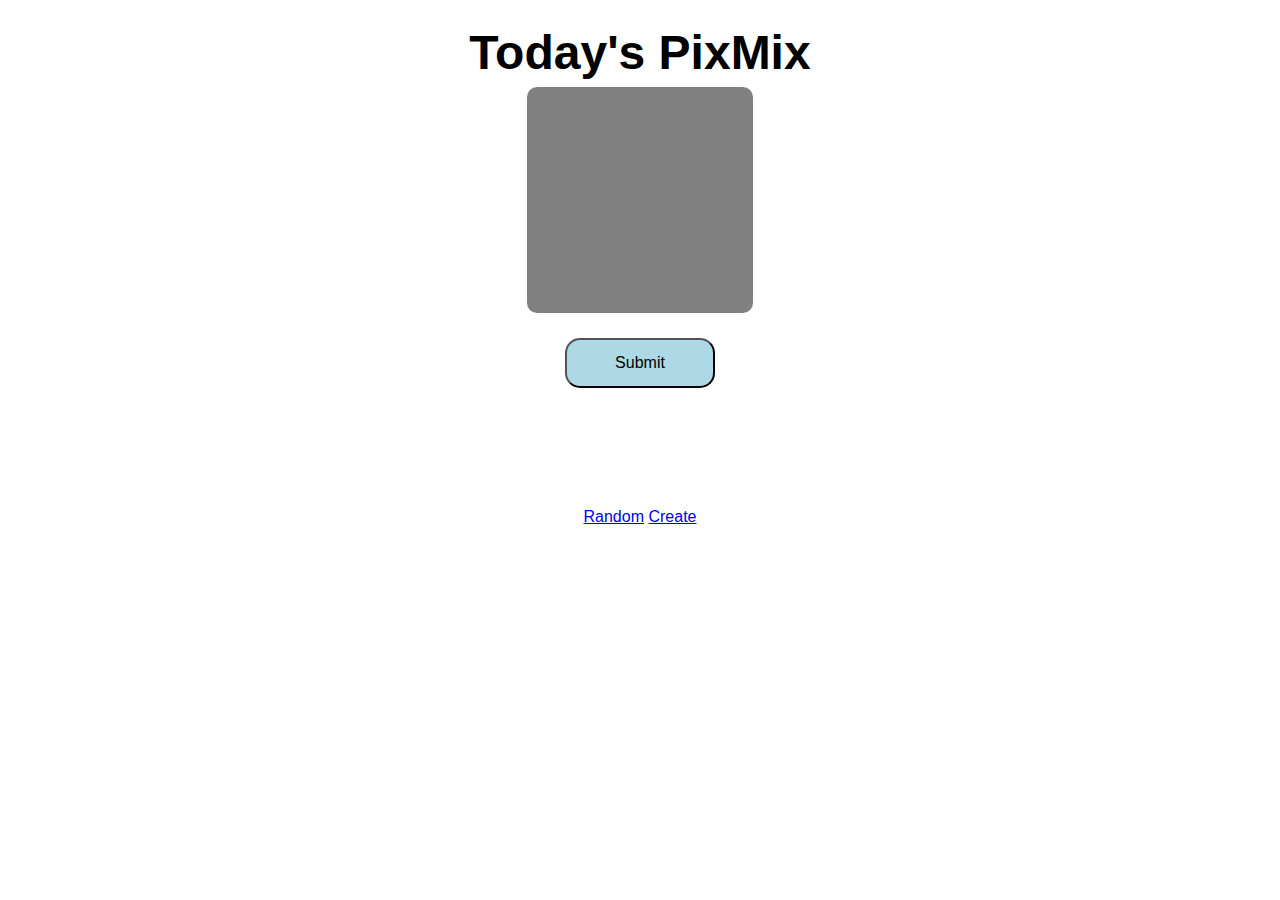
==== index.html @ 81ad44d9 "nav test" ====
<!DOCTYPE html>
<html lang="en" dir="ltr">
  <head>
    <meta charset="utf-8">
    <meta name="viewport" content="width=device-width, initial-scale=1.0, user-scalable=no">
    <meta name="description" content="Addictive pixel puzzles for the wordless">
<meta name="keywords" content="puzzle, fun, pixel, wordle, game">
    <link rel="stylesheet" href="styles.css">
    <link rel="icon" type="image/x-icon" href="images/favicon.ico">
    <title>PixMix</title>
  </head>
  <body>
    <h1>Today's PixMix</h1>
<div id="board-wrapper">
  <div class="board" id="board"></div>
  </div>
  <p class="message" id="message"></p>
  <button class="hidden" id="easify">Easify</button>
  <div class="hidden" id = "display-buttons">
  <button id="display-correct">Show Correct</button>
  <button id="display-adjacent">Show Adjacent</button>
  <button id="display-wrong">Show Wrong</button>
 </div>
  <div id="button-wrapper">
  <button id="submit">Submit</button>
  </div>
  <div class="guesses" id="guesses">

  </div>
  <div class="nav">
    <a  href="random">Random</a>
    <a  href="create">Create</a>
  </div>
  <script type="text/javascript" src='script.js'></script>
  <!-- <script type="text/javascript" src='https://html2canvas.hertzen.com/dist/html2canvas.js'></script> -->
  </body>
</html>
---- styles.css ----
h1 {
  font-size: 3rem;
  margin: 7px;
  margin-top: 2%;
}

body {
  text-align: center;
  font-family: sans-serif;
}

button {
  padding: 10px;
  font-size: 1rem;
  border-radius: 15px;
  margin: 5px;
}

.input{
  width: 50px;
  height: 30px;
  margin: 5px;
  text-align: center;
  font-size: 1.5rem;
}

.input-wrapper{
  display: flex;
  flex-direction: column;
  justify-content: center;
  align-items: center;
}

.board {
  /* border-style: solid; */
  display: grid;
  grid-template-columns: repeat(var(--pixels), 30px);
  grid-template-rows: repeat(var(--pixels), 30px);
  gap: 1px;
  width: fit-content;
  margin: auto;
  border-radius: 10px;
  padding: 5px;
  background-color: gray;
}

.message {
  margin: 5px;
  font-size: 1.5rem;
}

.pixel {
  border: solid;
  border-radius: 7px;
  background-color: white;
}

.guess-pixel {
  border: solid;
  border-color: gray;
  border-width: 0.1px;
}

.correct {
  background: #23cc55;
  transform: rotateX(180deg);
  transition: 0.9s;
  transform-style: preserve-3d;
  position: relative;
}

.adjacent {
  background: orange;
  transform: rotateX(180deg);
  transition: 0.9s;
  transform-style: preserve-3d;
  position: relative;
}

.wrong {
  background: gray;
  transform: rotateX(180deg);
  transition: 0.9s;
  transform-style: preserve-3d;
  position: relative;
}

.correct-history {
  background: lightgreen;
}

.wrong-history {
  background: gray;
}

.adjacent-history {
  background: #ffd61f;
}

.selected {
  background: black;
}

.guesses {
  margin: auto;
  display: flex;
  flex-direction: row;
  justify-content: center;
  flex-wrap: wrap;
}

.guess-board-wrapper {
  /* flex: 0; */
  /* height: 0;
width: 0; */
  /* animation: guessanimation 1s ease-out 1s */
}

.guess-board {
  border-style: solid;
  display: grid;
  grid-template-columns: repeat(var(--pixels), 20px);
  grid-template-rows: repeat(var(--pixels), 20px);
  /* gap: 1px; */
  width: fit-content;
  margin: 10px;
  border-radius: 5px;
}

.flip {
  /* flex-grow: 1; */
  transform-origin: center;
  transform: rotateY(180deg);
  transition: 2s;
  transform-style: preserve-3d;
  /* position: relative; */
}

.hidden {
  display: none;
}

.nav{
margin-top: 100px;
}

#submit {
  min-width: 150px;
  min-height: 50px;
  background-color: lightblue;
  margin: 20px;
}

#easify{
  min-width: 70px;
  min-height: 30px;
  font-size: 0.7rem;
}

#display-correct {
  min-width: 70px;
  min-height: 30px;
  background-color: lightgreen;
  font-size: 0.7rem;
}

#display-adjacent {
  min-width: 70px;
  min-height: 30px;
  background-color: #ffd61f;
  font-size: 0.7rem;
}

#display-wrong {
  min-width: 70px;
  min-height: 30px;
  /* background-color: gray; */
  font-size: 0.7rem;
}

/* @keyframes guessanimation {
  100% {
    height:100%;
    width: 100%;
  }
} */
@media screen and (max-width: 600px) {
  button {
    min-width: 250px;
    min-height: 70px;
  }

  .board {
    grid-template-columns: repeat(var(--pixels), 40px);
    grid-template-rows: repeat(var(--pixels), 40px);
  }

  .message {
    margin: 7px;
    font-size: 18px;
  }

  #submit {
    margin: 20px;
  }

  #easify{
    min-width: 200px;
    min-height: 40px;
    margin: 7px;
  }

  #display-correct {
    min-width: 150px;
    min-height: 40px;
    margin: 7px;
    background-color: lightgreen;
    font-size: 1rem;
  }

  #display-adjacent {
    min-width: 150px;
    min-height: 40px;
    margin: 7px;
    background-color: #ffd61f;
    font-size: 1rem;
  }

  #display-wrong {
    min-width: 150px;
    min-height: 40px;
    margin: 7px;
    /* background-color: gray; */
    font-size: 1rem;
  }

}
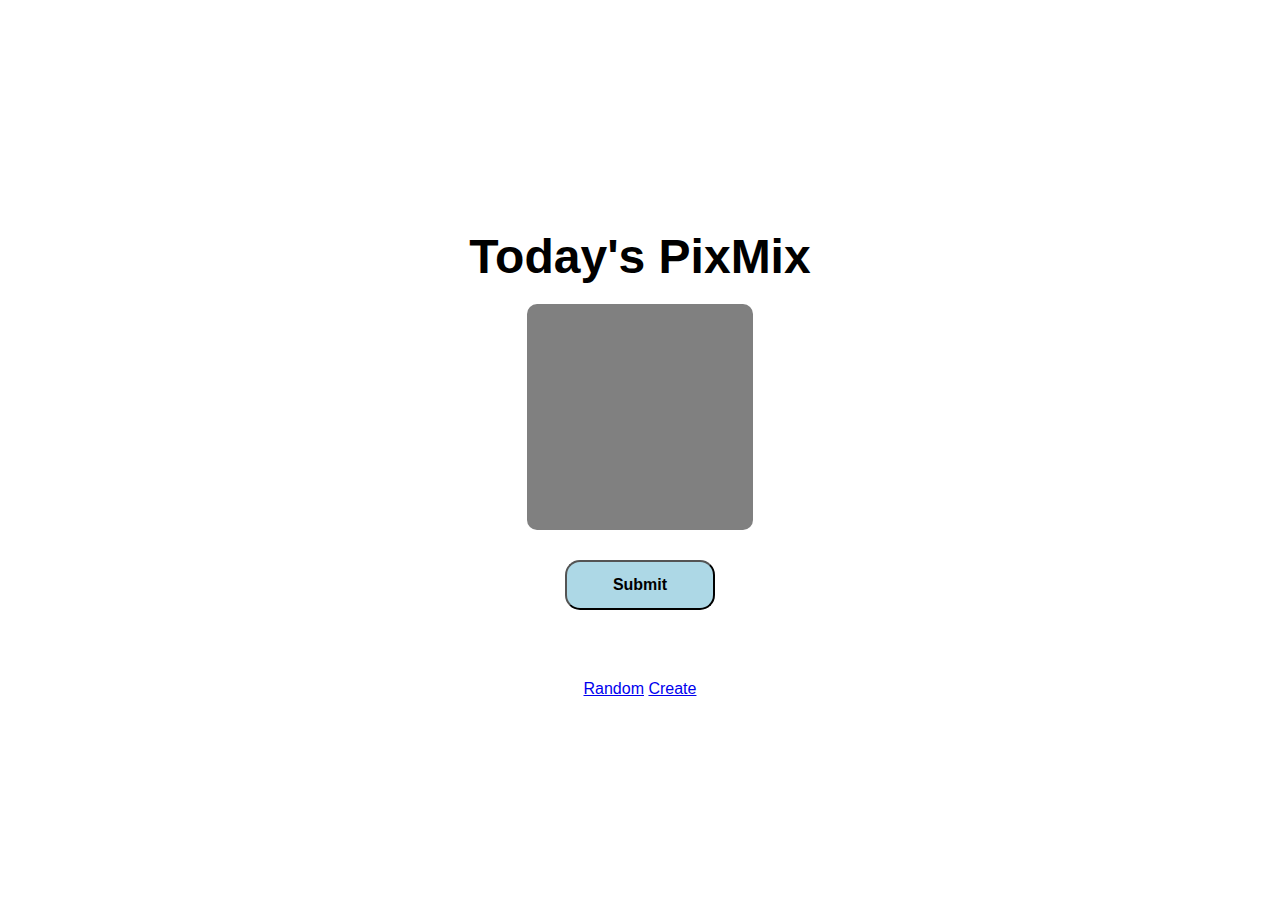
==== commit e60e21be: "sharable added, flex wrapper added" ====
--- a/index.html
+++ b/index.html
@@ -1,37 +1,60 @@
 <!DOCTYPE html>
 <html lang="en" dir="ltr">
-  <head>
-    <meta charset="utf-8">
-    <meta name="viewport" content="width=device-width, initial-scale=1.0, user-scalable=no">
-    <meta name="description" content="Addictive pixel puzzles for the wordless">
-<meta name="keywords" content="puzzle, fun, pixel, wordle, game">
-    <link rel="stylesheet" href="styles.css">
-    <link rel="icon" type="image/x-icon" href="images/favicon.ico">
-    <title>PixMix</title>
-  </head>
-  <body>
+
+<head>
+  <!-- General -->
+  <meta charset="utf-8">
+  <meta name="viewport" content="width=device-width, initial-scale=1.0, user-scalable=no">
+
+  <title>PixMix</title>
+  <link rel="icon" type="image/x-icon" href="images/favicon.ico">
+  <!-- Search Engine -->
+  <meta name="robots" content="index, follow">
+  <meta name="keywords" content="puzzle, fun, pixel, wordle, game">
+  <meta name="description" content="Addictive pixel puzzles for the Wordle-less">
+  <meta name="image" content="https://www.pixmixs.com/images/pixmix.jpg">
+  <!-- Schema.org for Google -->
+  <meta itemprop="name" content="PixMix">
+  <meta itemprop="description" content="Addictive pixel puzzles for the Wordle-less">
+  <meta itemprop="image" content="https://www.pixmixs.com/images/pixmix.jpg">
+  <!-- Open Graph general (Facebook, Pinterest & Google+) -->
+  <meta name="og:title" content="PixMix">
+  <meta name="og:description" content="Addictive pixel puzzles for the Wordle-ss">
+  <meta name="og:image" content="https://www.pixmixs.com/images/pixmix.jpg">
+  <meta name="og:url" content="https://www.pixmixs.com/">
+  <meta name="og:site_name" content="PixMix">
+  <meta name="og:type" content="website">
+
+  <!-- STYLES -->
+  <link rel="stylesheet" href="styles.css">
+</head>
+
+<body>
+  <div class="flex-wrapper">
     <h1>Today's PixMix</h1>
-<div id="board-wrapper">
-  <div class="board" id="board"></div>
-  </div>
-  <p class="message" id="message"></p>
-  <button class="hidden" id="easify">Easify</button>
-  <div class="hidden" id = "display-buttons">
-  <button id="display-correct">Show Correct</button>
-  <button id="display-adjacent">Show Adjacent</button>
-  <button id="display-wrong">Show Wrong</button>
- </div>
-  <div id="button-wrapper">
-  <button id="submit">Submit</button>
-  </div>
-  <div class="guesses" id="guesses">
+    <div id="board-wrapper">
+      <div class="board" id="board"></div>
+    </div>
+    <p class="message" id="message"></p>
+    <button class="hidden" id="easify">Easify</button>
+    <div class="hidden" id="display-buttons">
+      <button id="display-correct">Show Correct</button>
+      <button id="display-adjacent">Show Adjacent</button>
+      <button id="display-wrong">Show Wrong</button>
+    </div>
+    <div id="button-wrapper">
+      <button id="submit">Submit</button>
+    </div>
+    <div class="guesses" id="guesses">
 
-  </div>
-  <div class="nav">
-    <a  href="random">Random</a>
-    <a  href="create">Create</a>
+    </div>
+    <div class="nav">
+      <a href="random">Random</a>
+      <a href="create">Create</a>
+    </div>
   </div>
   <script type="text/javascript" src='script.js'></script>
   <!-- <script type="text/javascript" src='https://html2canvas.hertzen.com/dist/html2canvas.js'></script> -->
-  </body>
+</body>
+
 </html>
--- a/styles.css
+++ b/styles.css
@@ -1,34 +1,63 @@
+html{
+  height: 100%;
+}
+
+body {
+  display: flex;
+  flex-direction: column;
+  align-items: center;
+  justify-content: center;
+  text-align: center;
+  font-family: sans-serif;
+  height: 100%;
+}
+
+
 h1 {
   font-size: 3rem;
-  margin: 7px;
-  margin-top: 2%;
-}
-
-body {
-  text-align: center;
-  font-family: sans-serif;
-}
+  margin: 10px;
+  /* margin-top: 10%; */
+  margin-bottom: 20px;
+}
+
 
 button {
   padding: 10px;
   font-size: 1rem;
   border-radius: 15px;
   margin: 5px;
+  font-weight: bold;
+}
+
+.flex-wrapper{
+  display: flex;
+  flex-direction: column;
+  align-items: center;
+  justify-content: center;
+  top: 50%
 }
 
 .input{
   width: 50px;
   height: 30px;
-  margin: 5px;
+  margin: 10px 0 20px;
   text-align: center;
   font-size: 1.5rem;
 }
 
+.text-input{
+  margin: 10px 0 20px;
+  text-align: center;
+  height: 30px;
+  font-size: 1rem;
+}
+
 .input-wrapper{
   display: flex;
   flex-direction: column;
   justify-content: center;
   align-items: center;
+  margin-top: 100px;
 }
 
 .board {
@@ -141,7 +170,7 @@
 }
 
 .nav{
-margin-top: 100px;
+margin-top: 50px;
 }
 
 #submit {
@@ -191,10 +220,20 @@
   }
 
   .board {
-    grid-template-columns: repeat(var(--pixels), 40px);
-    grid-template-rows: repeat(var(--pixels), 40px);
-  }
-
+    /* grid-template-columns: repeat(var(--pixels), 40px);
+    grid-template-rows: repeat(var(--pixels), 40px); */
+    grid-template-columns: repeat(var(--pixels), calc(90vw / var(--pixels)));
+    grid-template-rows: repeat(var(--pixels), calc(90vw / var(--pixels)));
+  }
+
+  .pixel{
+    border-radius: 10%;
+  }
+
+  .guess-board {
+    grid-template-columns: repeat(var(--pixels), calc(30vw / var(--pixels)));
+    grid-template-rows: repeat(var(--pixels), calc(30vw / var(--pixels)));
+  }
   .message {
     margin: 7px;
     font-size: 18px;
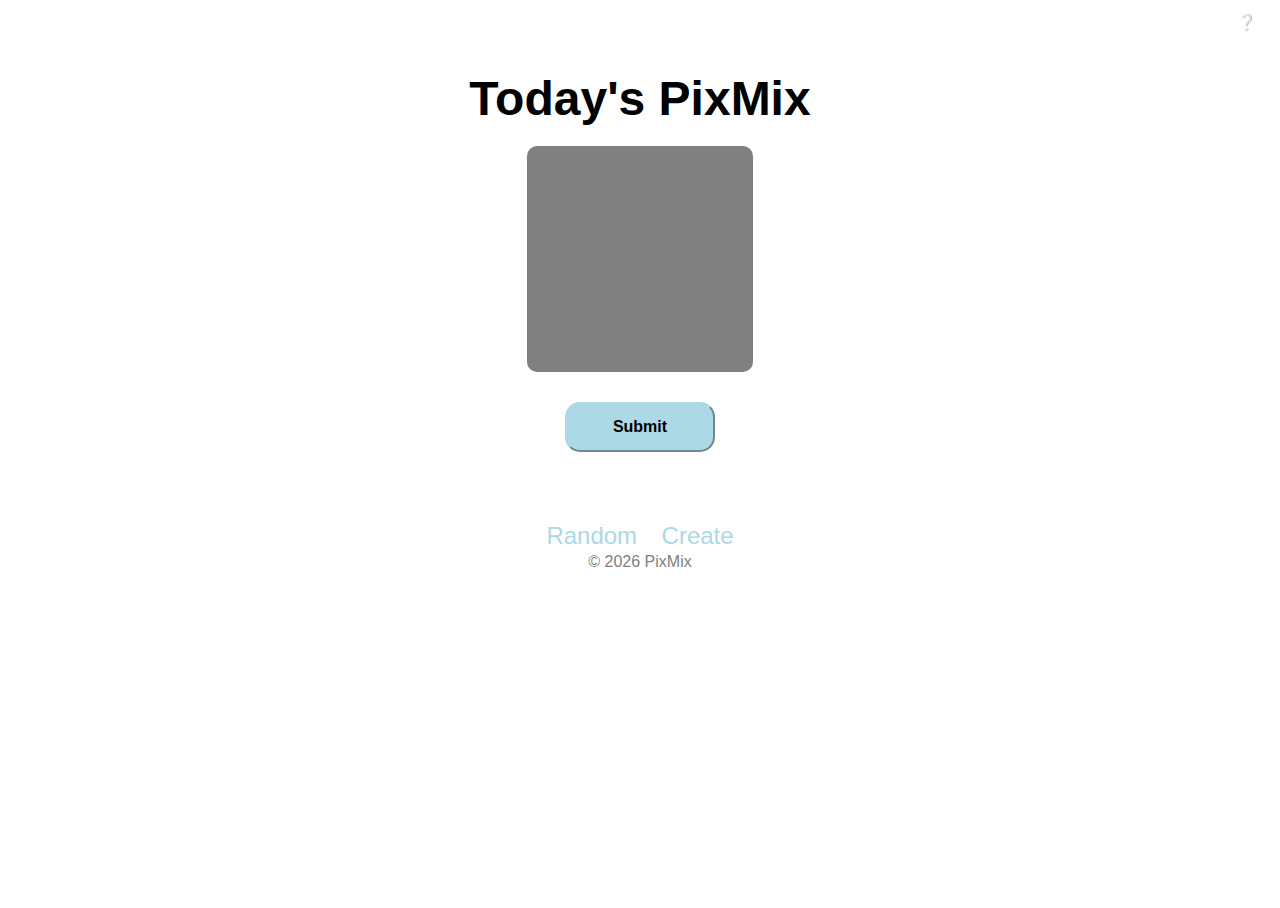
==== commit ce73ac25: "rules, esthetics, tracking" ====
--- a/index.html
+++ b/index.html
@@ -2,16 +2,26 @@
 <html lang="en" dir="ltr">
 
 <head>
+  <!-- Global site tag (gtag.js) - Google Analytics -->
+  <script async src="https://www.googletagmanager.com/gtag/js?id=G-T30LWP3R9D"></script>
+  <script>
+    window.dataLayer = window.dataLayer || [];
+    function gtag(){dataLayer.push(arguments);}
+    gtag('js', new Date());
+
+    gtag('config', 'G-T30LWP3R9D');
+  </script>
+
   <!-- General -->
   <meta charset="utf-8">
   <meta name="viewport" content="width=device-width, initial-scale=1.0, user-scalable=no">
 
   <title>PixMix</title>
   <link rel="icon" type="image/x-icon" href="images/favicon.ico">
+  <meta name="keywords" content="puzzle, fun, pixel, wordle, game">
+  <meta name="description" content="Addictive pixel puzzles for the Wordle-less">
   <!-- Search Engine -->
   <meta name="robots" content="index, follow">
-  <meta name="keywords" content="puzzle, fun, pixel, wordle, game">
-  <meta name="description" content="Addictive pixel puzzles for the Wordle-less">
   <meta name="image" content="https://www.pixmixs.com/images/pixmix.jpg">
   <!-- Schema.org for Google -->
   <meta itemprop="name" content="PixMix">
@@ -29,9 +39,30 @@
   <link rel="stylesheet" href="styles.css">
 </head>
 
+  <!-- BODY -->
 <body>
   <div class="flex-wrapper">
     <h1>Today's PixMix</h1>
+    <p id="help">❔</p>
+    <div class="hidden rules" id="rules">
+    <h3>How to play</h3>
+    <p>Select pixels on the board until you reach the game max</p>
+    <p>Click submit to see your result</p>
+    <br />
+    <div class="rules-sub">
+        <p class="green emoji">🟩</p><p>Green - correct!</p>
+    </div>
+  <div class="rules-sub">
+      <p class="orange emoji">🟧</p><p>Orange - close! There is a green nearby...</p>
+  </div >
+  <div class="rules-sub">
+      <p class="black emoji">⬛</p><p>Grey - wrong...</p>
+  </div>
+  <br />
+    <p>You have unlimited trys to reveal the pattern</p>
+    <p>Your goal: do it in as few as possible!</p>
+    <p>Good Luck!</p>
+    </div>
     <div id="board-wrapper">
       <div class="board" id="board"></div>
     </div>
@@ -51,6 +82,8 @@
     <div class="nav">
       <a href="random">Random</a>
       <a href="create">Create</a>
+      <br />
+      <p id="copywrite">© PixMix 2022</p>
     </div>
   </div>
   <script type="text/javascript" src='script.js'></script>
--- a/styles.css
+++ b/styles.css
@@ -3,23 +3,39 @@
 }
 
 body {
-  display: flex;
-  flex-direction: column;
-  align-items: center;
-  justify-content: center;
+  height: 100%;
   text-align: center;
   font-family: sans-serif;
-  height: 100%;
 }
 
 
 h1 {
   font-size: 3rem;
   margin: 10px;
-  /* margin-top: 10%; */
+  margin-top: 5%;
   margin-bottom: 20px;
-}
-
+
+}
+
+p{
+  margin: 3px;
+}
+
+a{
+  font-size: 1.5rem;
+  text-decoration: none;
+  color: lightblue;
+  margin: 10px;
+}
+
+a:hover{
+  text-decoration: none;
+  color: blue;
+  margin: 10px;
+}
+label{
+  font-weight: bold;
+}
 
 button {
   padding: 10px;
@@ -27,6 +43,17 @@
   border-radius: 15px;
   margin: 5px;
   font-weight: bold;
+  border-color: lightblue;
+}
+
+input{
+  height: 40px;
+  border-style: solid;
+  border-radius: 10px;
+  background-color: #edffff;
+  border-color: gray;
+  font-size: 1.5rem;
+  text-align: center;
 }
 
 .flex-wrapper{
@@ -34,22 +61,15 @@
   flex-direction: column;
   align-items: center;
   justify-content: center;
-  top: 50%
 }
 
 .input{
   width: 50px;
-  height: 30px;
   margin: 10px 0 20px;
-  text-align: center;
-  font-size: 1.5rem;
 }
 
 .text-input{
   margin: 10px 0 20px;
-  text-align: center;
-  height: 30px;
-  font-size: 1rem;
 }
 
 .input-wrapper{
@@ -57,7 +77,7 @@
   flex-direction: column;
   justify-content: center;
   align-items: center;
-  margin-top: 100px;
+  margin-top: 50px;
 }
 
 .board {
@@ -82,6 +102,7 @@
   border: solid;
   border-radius: 7px;
   background-color: white;
+  cursor: pointer;
 }
 
 .guess-pixel {
@@ -128,6 +149,7 @@
 
 .selected {
   background: black;
+  cursor: pointer;
 }
 
 .guesses {
@@ -165,12 +187,51 @@
   /* position: relative; */
 }
 
+.nav{
+margin-top: 50px;
+}
+
+.rules{
+  position: absolute;
+  background-color: white;
+  display: flex;
+  flex-direction: column;
+  /* align-items: center;
+  align-content: center; */
+  z-index: 1000;
+  top: 20%;
+  border: solid;
+  border-color: gray;
+  border-radius: 20px;
+  padding: 20px;
+}
+
+.rules-sub{
+  display: flex;
+  flex-direction: row;
+  margin: 0;
+  margin-left: 20px;
+  padding: 0;
+}
+.emoji{
+  display: inline-flex;
+  opacity: 50%;
+}
+
 .hidden {
   display: none;
 }
 
-.nav{
-margin-top: 50px;
+
+#help{
+  position: absolute;
+  top: 10px;
+  right: 20px;
+  cursor: pointer;
+}
+#copywrite{
+  font-size: 1rem;
+  color: gray;
 }
 
 #submit {
@@ -222,8 +283,8 @@
   .board {
     /* grid-template-columns: repeat(var(--pixels), 40px);
     grid-template-rows: repeat(var(--pixels), 40px); */
-    grid-template-columns: repeat(var(--pixels), calc(90vw / var(--pixels)));
-    grid-template-rows: repeat(var(--pixels), calc(90vw / var(--pixels)));
+    grid-template-columns: repeat(var(--pixels), calc(85vw / var(--pixels)));
+    grid-template-rows: repeat(var(--pixels), calc(85vw / var(--pixels)));
   }
 
   .pixel{
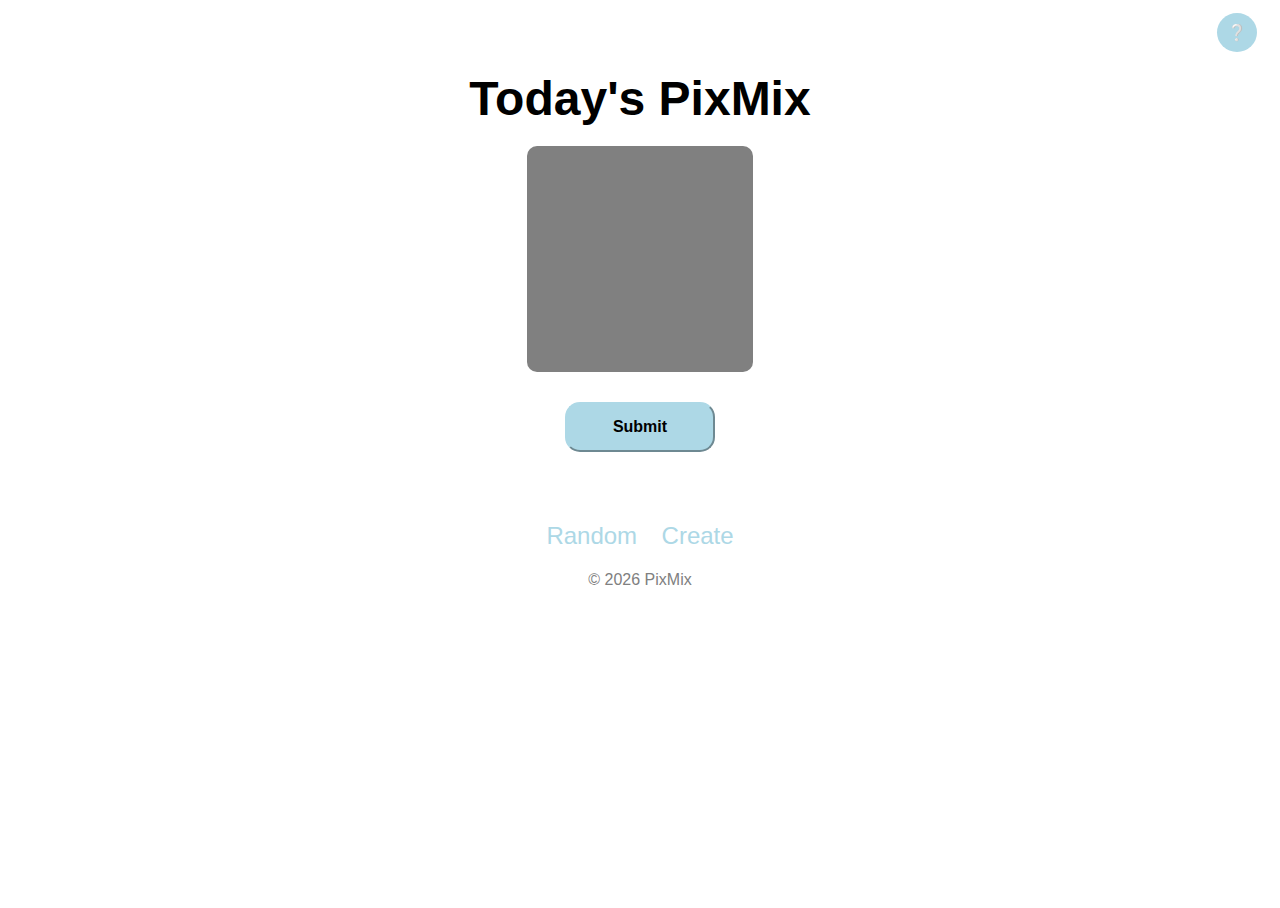
==== commit c7a69682: "adj bug fixed (Number), emoji level added in create" ====
--- a/index.html
+++ b/index.html
@@ -19,13 +19,13 @@
   <title>PixMix</title>
   <link rel="icon" type="image/x-icon" href="images/favicon.ico">
   <meta name="keywords" content="puzzle, fun, pixel, wordle, game">
-  <meta name="description" content="Addictive pixel puzzles for the Wordle-less">
+  <meta name="description" content="Addictive pixel puzzles for the Wordle-ss">
   <!-- Search Engine -->
   <meta name="robots" content="index, follow">
   <meta name="image" content="https://www.pixmixs.com/images/pixmix.jpg">
   <!-- Schema.org for Google -->
   <meta itemprop="name" content="PixMix">
-  <meta itemprop="description" content="Addictive pixel puzzles for the Wordle-less">
+  <meta itemprop="description" content="Addictive pixel puzzles for the Wordle-ss">
   <meta itemprop="image" content="https://www.pixmixs.com/images/pixmix.jpg">
   <!-- Open Graph general (Facebook, Pinterest & Google+) -->
   <meta name="og:title" content="PixMix">
@@ -46,8 +46,11 @@
     <p id="help">❔</p>
     <div class="hidden rules" id="rules">
     <h3>How to play</h3>
-    <p>Select pixels on the board until you reach the game max</p>
-    <p>Click submit to see your result</p>
+    <p>Find the hidden pattern!</p>
+    <br />
+    <p>Select pixels on the board until you reach the game max.</p>
+    <p>Click "submit" to see your result.</p>
+    <img class="rules-gif" src="images/help-gif-1.gif" />
     <br />
     <div class="rules-sub">
         <p class="green emoji">🟩</p><p>Green - correct!</p>
@@ -59,8 +62,7 @@
       <p class="black emoji">⬛</p><p>Grey - wrong...</p>
   </div>
   <br />
-    <p>You have unlimited trys to reveal the pattern</p>
-    <p>Your goal: do it in as few as possible!</p>
+    <p>You have unlimited trys to reveal the pattern.</p>
     <p>Good Luck!</p>
     </div>
     <div id="board-wrapper">
@@ -83,6 +85,7 @@
       <a href="random">Random</a>
       <a href="create">Create</a>
       <br />
+      <br />
       <p id="copywrite">© PixMix 2022</p>
     </div>
   </div>
--- a/styles.css
+++ b/styles.css
@@ -100,6 +100,8 @@
 
 .pixel {
   border: solid;
+  border-width: 2px;
+  /* border-color: gray; */
   border-radius: 7px;
   background-color: white;
   cursor: pointer;
@@ -199,7 +201,7 @@
   /* align-items: center;
   align-content: center; */
   z-index: 1000;
-  top: 20%;
+  top: 10%;
   border: solid;
   border-color: gray;
   border-radius: 20px;
@@ -213,9 +215,16 @@
   margin-left: 20px;
   padding: 0;
 }
+
+.rules-gif{
+  max-width: 50%;
+  max-height: 50%;
+  margin: auto;
+}
+
 .emoji{
   display: inline-flex;
-  opacity: 50%;
+  opacity: 60%;
 }
 
 .hidden {
@@ -228,7 +237,14 @@
   top: 10px;
   right: 20px;
   cursor: pointer;
-}
+  background-color: lightblue;
+  padding: 10px;
+  border-radius: 50%;
+}
+#help:hover{
+  background-color: blue;
+}
+
 #copywrite{
   font-size: 1rem;
   color: gray;
@@ -268,13 +284,18 @@
   font-size: 0.7rem;
 }
 
-/* @keyframes guessanimation {
-  100% {
-    height:100%;
-    width: 100%;
-  }
-} */
+#level-input{
+  width: 300px;
+}
+
+#level-pic{
+  font-size: 2rem;
+}
 @media screen and (max-width: 600px) {
+  h1{
+    margin-top: 10%;
+  }
+  
   button {
     min-width: 250px;
     min-height: 70px;
